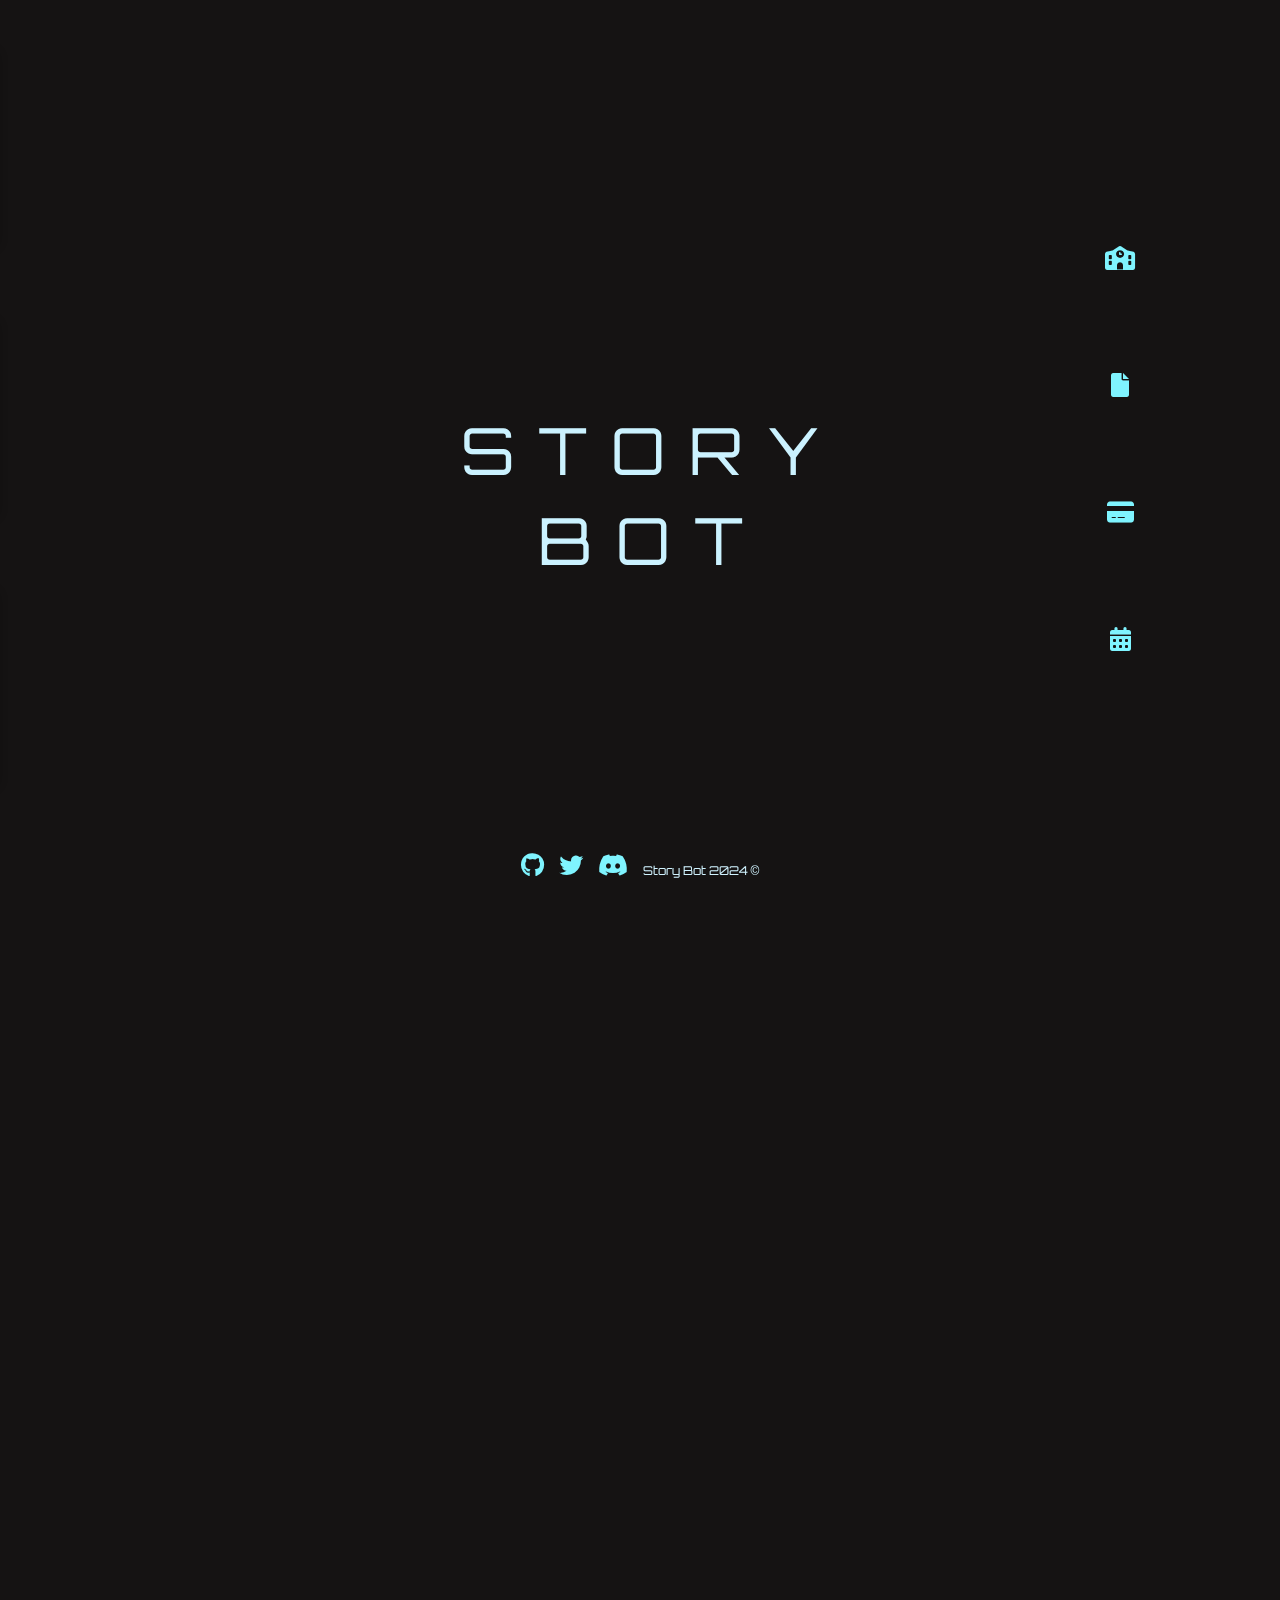
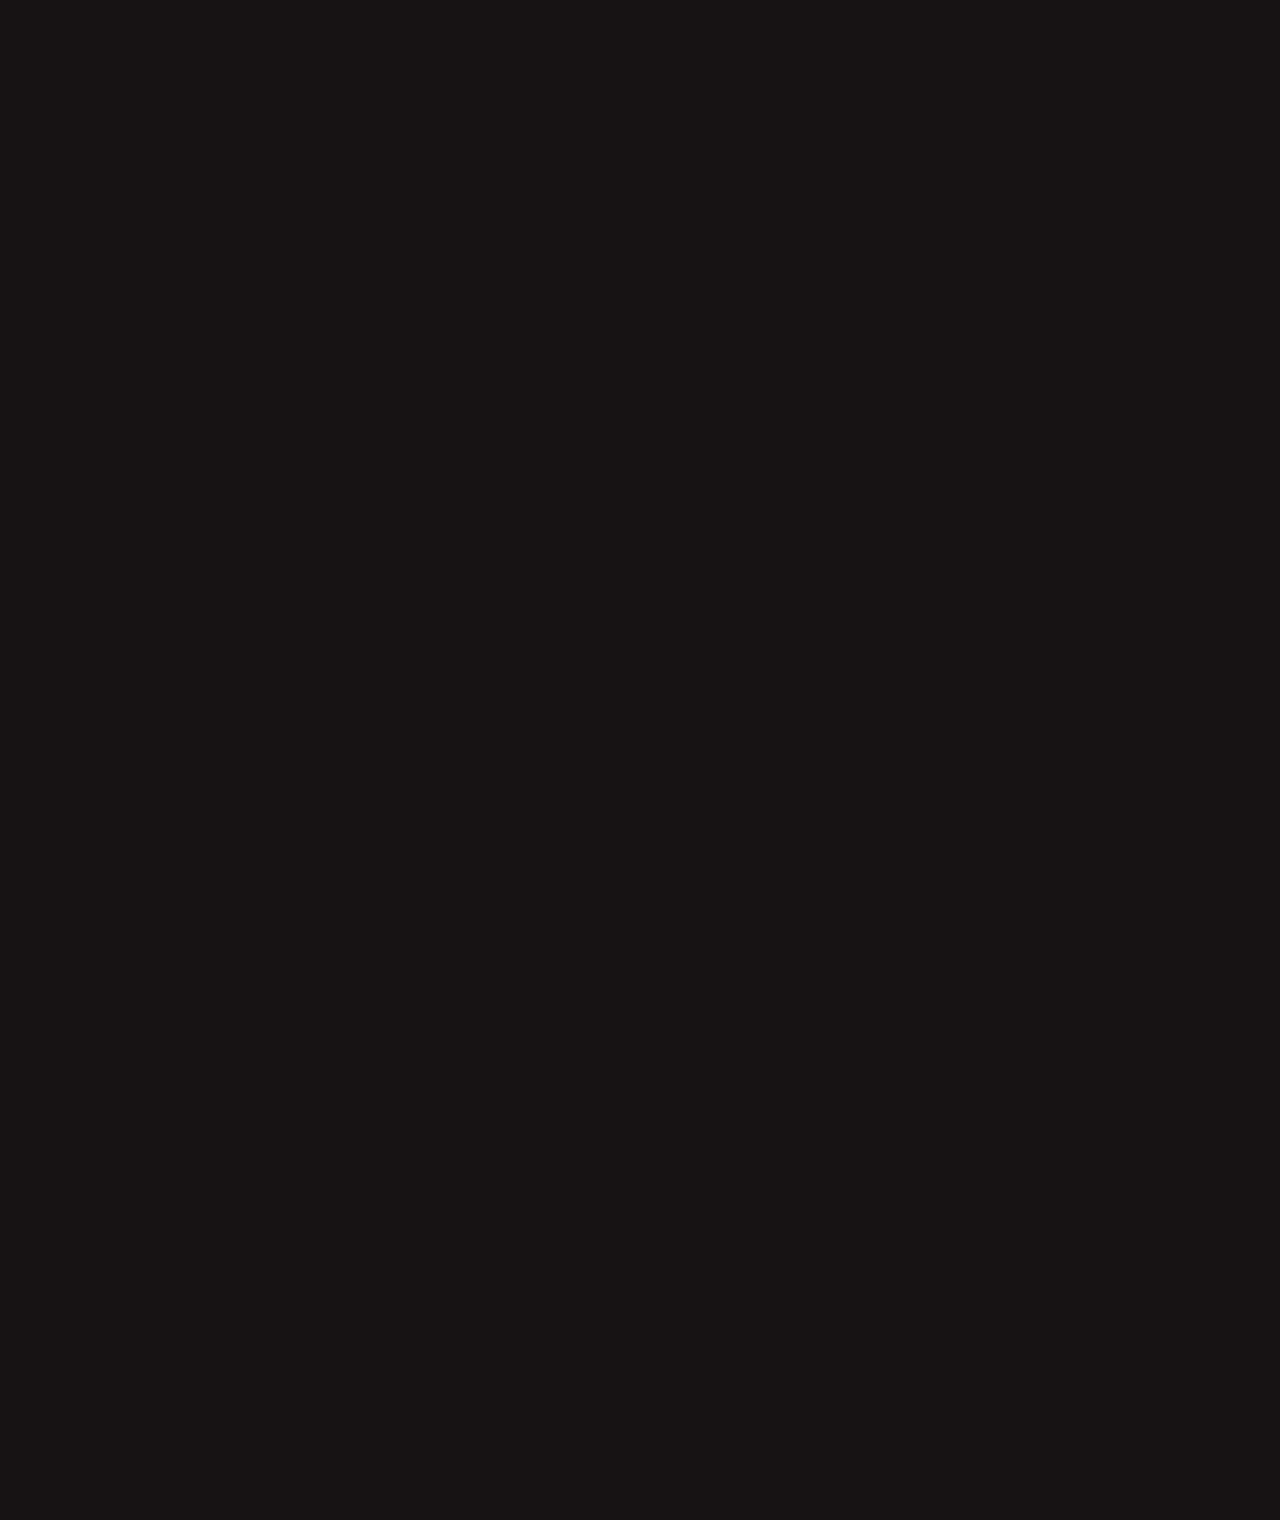
==== example.html @ 412f8d1d "Update example.html" ====
<!DOCTYPE html>
<html lang="en">
<head>
    
    <meta charset="UTF-8">
    <meta name="viewport" content="width=device-width, initial-scale=1.0">
    <title>Example</title>
    <link rel="stylesheet" href="css/styles.css">
    <link rel="stylesheet" href="https://cdnjs.cloudflare.com/ajax/libs/font-awesome/6.0.0-beta3/css/all.min.css">
    <link href="https://fonts.googleapis.com/css2?family=Orbitron&display=swap" rel="stylesheet">


</head>
<body>
    <div id="spinning-letters">
        <div class="letter">S</div>
        <div class="letter">T</div>
        <div class="letter">O</div>
        <div class="letter">R</div>
        <div class="letter">Y</div>
        
    </div>
    <div id="spinning-letterz">
        <div class="letter">B</div>
        <div class="letter">O</div>
        <div class="letter">T</div>

    </div>
    
    

    <div id="bar1" class="side-bar left">
        <p>  Try our Story Bot Lottery Game! <br> <br> Interact with your community as well as </p>
       
        <a href="../lottery.html" class="bar-button">
            <img src="../images/lottery.png" alt="Button">
        </a>
    </div>
    
    <div id="bar2" class="side-bar right"> <p>Blah blah blah</p>   <a href="../example.html" class="bar-button">
        <img src="../images/example.png" alt="Button">
    </a></div>
    <div id="bar3" class="side-bar left">  <p>Soon MFers I will place text here</p>  <a href="#" class="bar-button">
        <img src="../images/lottery.png" alt="Button">
    </a></div>

    <div class="button-container">
        <a href="#" class="school-icon"><i class="fa-solid fa-school"></i></a>
        <div class="popup-bubble">
            <img src="../images/lottery.png" alt="School Logo" class="bubble-icon">
            <p class="typing-text"></p>
            
        </div>
        
        <a href="link-to-resume"><i class="fa-solid fa-file"></i></a>
        <a href="link-for-payments"><i class="fa-solid fa-credit-card"></i></a>
        <a href="link-to-calendly"><i class="fa-solid fa-calendar-days"></i></a>
    </div>

    
    

    <div style="height: 3000px;"></div>

    <script src="js/port.js"></script>
</body>
<footer>
    <a href="https://github.com/The-Story-Bot" target="_blank"><i class="fa-brands fa-github"></i></a>
    <a href="https://twitter.com/storybotdiscord" target="_blank"><i class="fa-brands fa-twitter"></i></a>
    <a href="https://discord.gg/ZXjgm6yT9Q" target="_blank"><i class="fa-brands fa-discord"></i></i></a>
    <p class="footer-text">Story Bot 2024 © </p>

    
</footer>
</html>
---- css/styles.css ----
header {
    padding-top: 10px;
  }
  
  .title {
    font-size: 4rem;
    text-align: center;
    word-break: break-word;
    font-family: 'Montserrat', sans-serif;
  
    color: rgba(243, 241, 241, 0.575);
    margin-left: -20px;
    text-shadow: 0 0 10px #606060, 0 0 20px #717171, 0 0 30px #f8f8f8, 0 0 40px #8e8e8e;
  }
  div h1{
    padding-top: 200px;
  }
  
  .logo {
    height: 60px;
    width: auto;
  }
  
  /* Floating effect */
  @keyframes float {
    0% {
      transform: translateY(0);
    }
    50% {
      transform: translateY(-10px);
    }
    100% {
      transform: translateY(0);
    }
  }
  
  .floating {
    animation: float 1s ease-in-out infinite;
  }
  
  /* Image resizing */
  @keyframes walk {
    0%, 100% {
      transform: translateX(0) rotate(0deg);
    }
    25% {
      transform: translateX(10%) rotate(-5deg);
    }
    50% {
      transform: translateX(20%) rotate(0deg);
    }
    75% {
      transform: translateX(10%) rotate(5deg);
    }
  }
  
  
  
  .row.mt-5 {
    position: absolute;
    top: 50%;
    left: 50%;
    transform: translate(-50%, -50%);
  }
  
  #generate-number-btn {
    border-radius: 50px;
    background-color: #636364; /* light blue */
    background-image: radial-gradient(circle at 25% 25%, rgba(255, 255, 255, 0.2), transparent),
                      radial-gradient(circle at 75% 25%, rgba(255, 255, 255, 0.2), transparent),
                      linear-gradient(to bottom, rgba(255, 255, 255, 0.15) 0%, rgba(255, 255, 255, 0.15) 50%, rgba(0, 0, 0, 0.05) 50%, rgba(0, 0, 0, 0.05) 100%);
    background-size: 50px 50px;
    color: #FFFFFF;
    box-shadow: 0px 10px 20px rgba(0, 0, 0, 0.2), inset 0px -10px 20px rgba(255, 255, 255, 0.2);
    border: 3px solid #FFFFFF;
    padding: 20px;
    font-size: 1.5rem;
    text-transform: uppercase;
    font-weight: bold;
    position: relative;
    top: -10px;
    margin-top: 50px;
  }
  
  @keyframes pop-up {
     0% {
      transform: scale(0);
      opacity: 0;
    }
    50% {
      transform: scale(1.5);
    }
    100% {
      transform: scale(1);
      opacity: 1;
    }
  }
  
  @keyframes glow {
    0% {
      box-shadow: 0 0 10px #7c1eff;
    }
    50% {
      box-shadow: 0 0 50px #7c1eff;
    }
    100% {
      box-shadow: 0 0 10px #7c1eff;
    }
  }
  
  .number-box {
    display: inline-block;
    padding: 20px;
    border: 2px solid #7c1eff;
    margin: 0 5px;
    border-radius: 5px;
    background-color: rgba(255, 255, 255, 0.7);
    font-size: 2rem;
    color: #7c1eff;
    box-shadow: 0 0 10px rgba(0, 255, 255, 0.5), 0 0 20px rgba(0, 255, 0, 0.5), 0 0 30px rgba(255, 255, 0, 0.5), 0 0 40px rgba(255, 0, 255, 0.5);
  }
  
  input[type="text"] {
    border-radius: 10px;
  }
  
  input[type="text"]:focus {
    outline: none;
    box-shadow: 0 0 10px #00f;
  }
  #random-number-container {
    display: flex; /* Enable flexbox */
    justify-content: center; /* Center items horizontally */
    flex-wrap: nowrap; /* Prevent wrapping */
    overflow-x: auto; /* Enable horizontal scrolling if content is wider than the screen */
  }
  
  .digit-box {
    display: inline-block;
    padding: 10px 20px;
    background-color: rgba(255, 255, 255, 0.7);
    border: 2px solid #7c1eff;
    border-radius: 5px;
    margin: 0 5px;
    font-size: 3rem;
    font-weight: bold;
    box-shadow: 0 0 10px rgba(0, 255, 255, 0.5), 0 0 20px rgba(0, 255, 0, 0.5), 0 0 30px rgba(255, 255, 0, 0.5), 0 0 40px rgba(255, 0, 255, 0.5);
  }
  
  @media (max-width: 767px) {
    .title {
      font-size: 1.8rem;
    }
  
  
  
    .digit-box {
      padding: 5px 10px;
      font-size: .5rem;
    }
  
    #generate-number-btn {
      padding: 10px;
      font-size: 1rem;
    }
  
    .row {
      flex-direction: column;
    }
  
    .row.mt-5 {
      position: static;
      transform: none;
      order: 2;
    }
  
    .col-12.col-lg-6.d-flex.align-items-center.justify-content-center.flex-column {
      align-self: flex-start;
    }
  
    .btn-primary {
      background-color: #1da1f2;
      border: none;
      border-radius: 4px;
      color: white;
      cursor: pointer;
      display: inline-block;
      font-size: 1rem;
      padding: 8px 16px;
      text-decoration: none;
      transition: background-color 0.3s;
    }
  
    #shareOnTwitterBtn {
      border-radius: 20px;
      box-shadow: 0 0 10px #7c1eff;
      transition: box-shadow 0.3s ease-in-out;
    }
  
    #shareOnTwitterBtn:hover {
      box-shadow: 0 0 50px #7c1eff;
      animation: glow 2s ease-in-out infinite;
    }
  
    @keyframes glow {
      0% {
        box-shadow: 0 0 10px #7c1eff;
      }
      50% {
        box-shadow: 0 0 50px #7c1eff;
      }
      100% {
        box-shadow: 0 0 10px #7c1eff;
      }
    }
  }
  .confetti-container{
    padding-top: 500px;
  }
  @media (max-width: 767px) {
    .digit-box {
        display: inline-block; /* Display numbers inline */
        padding: 2px 5px; /* Reduced padding */
        font-size: 1rem; /* Reduced font size */
        margin: 0 1px; /* Reduced margin */
    }
  
    #random-number-container {
        max-width: 100%; /* Ensure it doesn't exceed the screen width */
        overflow-x: auto; /* Allow horizontal scrolling */
        white-space: nowrap; /* Keep all digits in a single line */
    }
  }
body, html {
    min-height: 100%;
    margin: 0;
    background-color: #151313;
    padding-bottom: 60px;
}


.side-bar {
    position: fixed;
    width: 75%; /* Bar covers 75% of the page width */
    height: 200px; /* Bar height set to 200px */
    background-color: #333; /* Example color, adjust as needed */
    box-shadow: 0 4px 8px rgba(0,0,0,0.2); /* Adding some shadow for depth */
    border-radius: 10px; /* Rounded corners */
    z-index: 2000;
    transition: transform 1.0s ease;
    display: flex;
    align-items: center;
    justify-content: center;
    color: white;
    font-size: 20px; /* Adjust as needed */
  
}
.side-bar p {
  font-family: 'Orbitron', sans-serif; /* Apply Orbitron font */
  color: rgb(191, 240, 255); /* Choose a contrasting text color */
  padding: 10px; /* Add some padding for better spacing */
  /* Add any other styles as needed */
}

.left {
    transition: transform 1.0s ease; /* Adjust the transition as necessary */
}


/* Positioning the bars at different heights */
#bar1 { top: 5%; } /* Adjust the percentage as needed */
#bar2 { top: 35%; } /* Positioned a third of the way down */
#bar3 { top: 65%; } /* Further down the page */

@media screen and (max-width: 768px) { /* Adjust the breakpoint as needed */
    .side-bar {
      width: 85%; /* Adjust the width of the bars on smaller screens */
      height: 100; /* Optional: adjust the height as needed */
      padding: 0px;
      /* Resetting top positioning */
    }

    .side-bar p {
      font-size: 14px;
      margin-bottom: 60px; /* Reduce font size on smaller screens */
      /* Adjust any other styles as needed for better fit */
  }
    /* Adjusting the positions of the bars for smaller screens */
    #bar1 { top: 10%; }
    #bar2 { top: 40%; }
    #bar3 { top: 70%; }
}
footer {
    position: fixed;
    left: 50%;
    bottom: 10px;
    transform: translateX(-50%);
    display: flex;
    gap: 15px; /* Adjust the gap between icons */
}

footer {
    position: fixed;
    left: 50%;
    bottom: 10px;
    transform: translateX(-50%);
    display: flex;
    gap: 15px;
    z-index: 2000; /* Higher than the sliding bars */
}


footer img {
    height: 24px; /* Adjust the size of Twitter icon */
    width: auto;
}

footer a {
    color: rgb(127, 244, 255); /* Change the color for Font Awesome icons */
    font-size: 24px; /* Adjust the size as needed */
    text-decoration: none;
}

footer a img {
    filter: brightness(0) saturate(100%) invert(70%) sepia(34%) saturate(600%) hue-rotate(80deg) brightness(100%) contrast(88%);
    /* This filter is an example to turn images to a shade of green */
}
@media screen and (max-width: 768px) {
    .footer-text {
        font-size: 10px; /* Reduce the font size */
        white-space: nowrap; /* Prevent wrapping */
    }
}

html {
    scroll-behavior: smooth;
}
.button-container {
    position: fixed;
    right: 0;
    top: 50%;
    transform: translateY(-50%);
    z-index: 2000; /* To ensure it's above other content */
    width: 25%; /* Remaining space on desktop */
    display: flex;
    flex-direction: column;
    align-items: center;
    gap: 100px; /* Spacing between buttons */
    
}

.button-container a {
   
    font-size: 24px; /* Adjust the size as needed */
    text-decoration: none; /* Removes underline from links */
    color:   rgb(127, 244, 255);;
   
}
.button-container a:hover {
    color: rgb(12, 76, 132); /* Slightly darker shade on hover */
    
}

@media screen and (max-width: 768px) {
    .button-container {
        width: 15%; /* Adjusting for mobile */
    }
}
#spinning-letters {
    position: fixed;
    top: 50%;
    left: 50%;
    transform: translate(-50%, -50%);
    z-index: 1; /* Behind other content but above the background */
}
#spinning-letterz {
    position: fixed;
    top: 60%;
    left: 50%;
    transform: translate(-50%, -50%);
    z-index: 1; /* Behind other content but above the background */
}
.letter {
    display: inline-block;
    font-family: 'Your Futuristic Font', sans-serif; /* Use a futuristic font */
    font-size: 65px; /* Adjust size as needed */
    margin: 0 10px;
    color:  rgb(203, 242, 255); 
    animation: spin 5s infinite linear;
    font-family: 'Orbitron', sans-serif;/* Choose your color */
    /* Add more styling to make it cubic and modern */
}
@keyframes spin {
    0% { transform: rotateX(0); }
    100% { transform: rotateX(360deg); }
}
@media screen and (max-width: 768px) {
    .letter {
        font-size: 3vw; /* Adjust the value as needed */
    }
}


.footer-text {
    font-family: 'Orbitron', sans-serif; /* Same as your spinning letters */
    font-size: 12px; /* Adjust the size as needed */
    color:  rgb(208, 243, 255); /* Adjust color as needed */
    text-align: center;
    margin-top: 10px; /* Adds space above the text */
}
.icon-container {
    position: relative;
}

.popup-bubble {
    position: absolute;
    display: none;
    width: 200px; /* Adjust as needed */
    background-color: white;
    padding: 10px;
    border-radius: 5px;
    box-shadow: 0 4px 8px rgba(0,0,0,0.2);
    /* Position the bubble as needed */
}

.school-info {
    display: flex;
    align-items: center;
    gap: 10px;
}

.school-logo {
    width: 30px; /* Adjust as needed */
    height: auto;
}

.school-icon:hover + .popup-bubble {
    display: block;
}
.popup-bubble {
    max-width: 90%; /* Limits the width */
    width: auto; /* Adjusts width based on content */
    overflow: hidden; /* Prevents content from spilling out */
    word-wrap: break-word; /* Ensures long words don't overflow */
}


.popup-bubble.visible {
    opacity: 1;
    transform: translateY(0);
}
.button-container .school-icon {
    position: relative;
    /* ... other styles ... */
}
.button-container .popup-bubble {
    position: absolute;
    bottom: 100%; /* Adjust this value to position the bubble above the icon */
    left: 50%;
    transform: translateX(-50%) scale(0);
    transform-origin: bottom center;
    transition: transform 0.3s ease;
    display: block;
    opacity: 0;
    visibility: hidden;
}

.button-container a:hover + .popup-bubble {
    transform: translateX(-50%) scale(1);
    opacity: 1;
    visibility: visible;
}
.bubble-icon {
    width: 20px; /* Adjust as needed */
    height: auto;
    margin-right: 5px; /* Space between icon and text */
    /* Additional styling if needed */
}
.button-container a {
    position: relative;
}
@media screen and (max-width: 768px) {
    .button-container .popup-bubble {
        width: 150px; /* Smaller width for mobile */
        bottom: 120%; /* Adjust positioning */
    }
}
.typing-text {
    font-family: 'Orbitron', sans-serif; /* Apply the Orbitron font */
    font-weight: bold; /* Make the text bold */
    /* Add any other styling you need */
}
.bar-button {
    position: absolute;
    bottom: -80px; /* Adjust as needed */
    right: -3px; /* Adjust as needed */
    animation: bounceZoom 2s infinite ease-in-out;
}

.bar-button img {
    width: 150px; /* Adjust as needed */
    height: auto;
}
@keyframes bounceZoom {
  0%, 100% {
      transform: scale(1);
  }
  50% {
      transform: scale(1.05); /* Subtler zoom */
  }
}
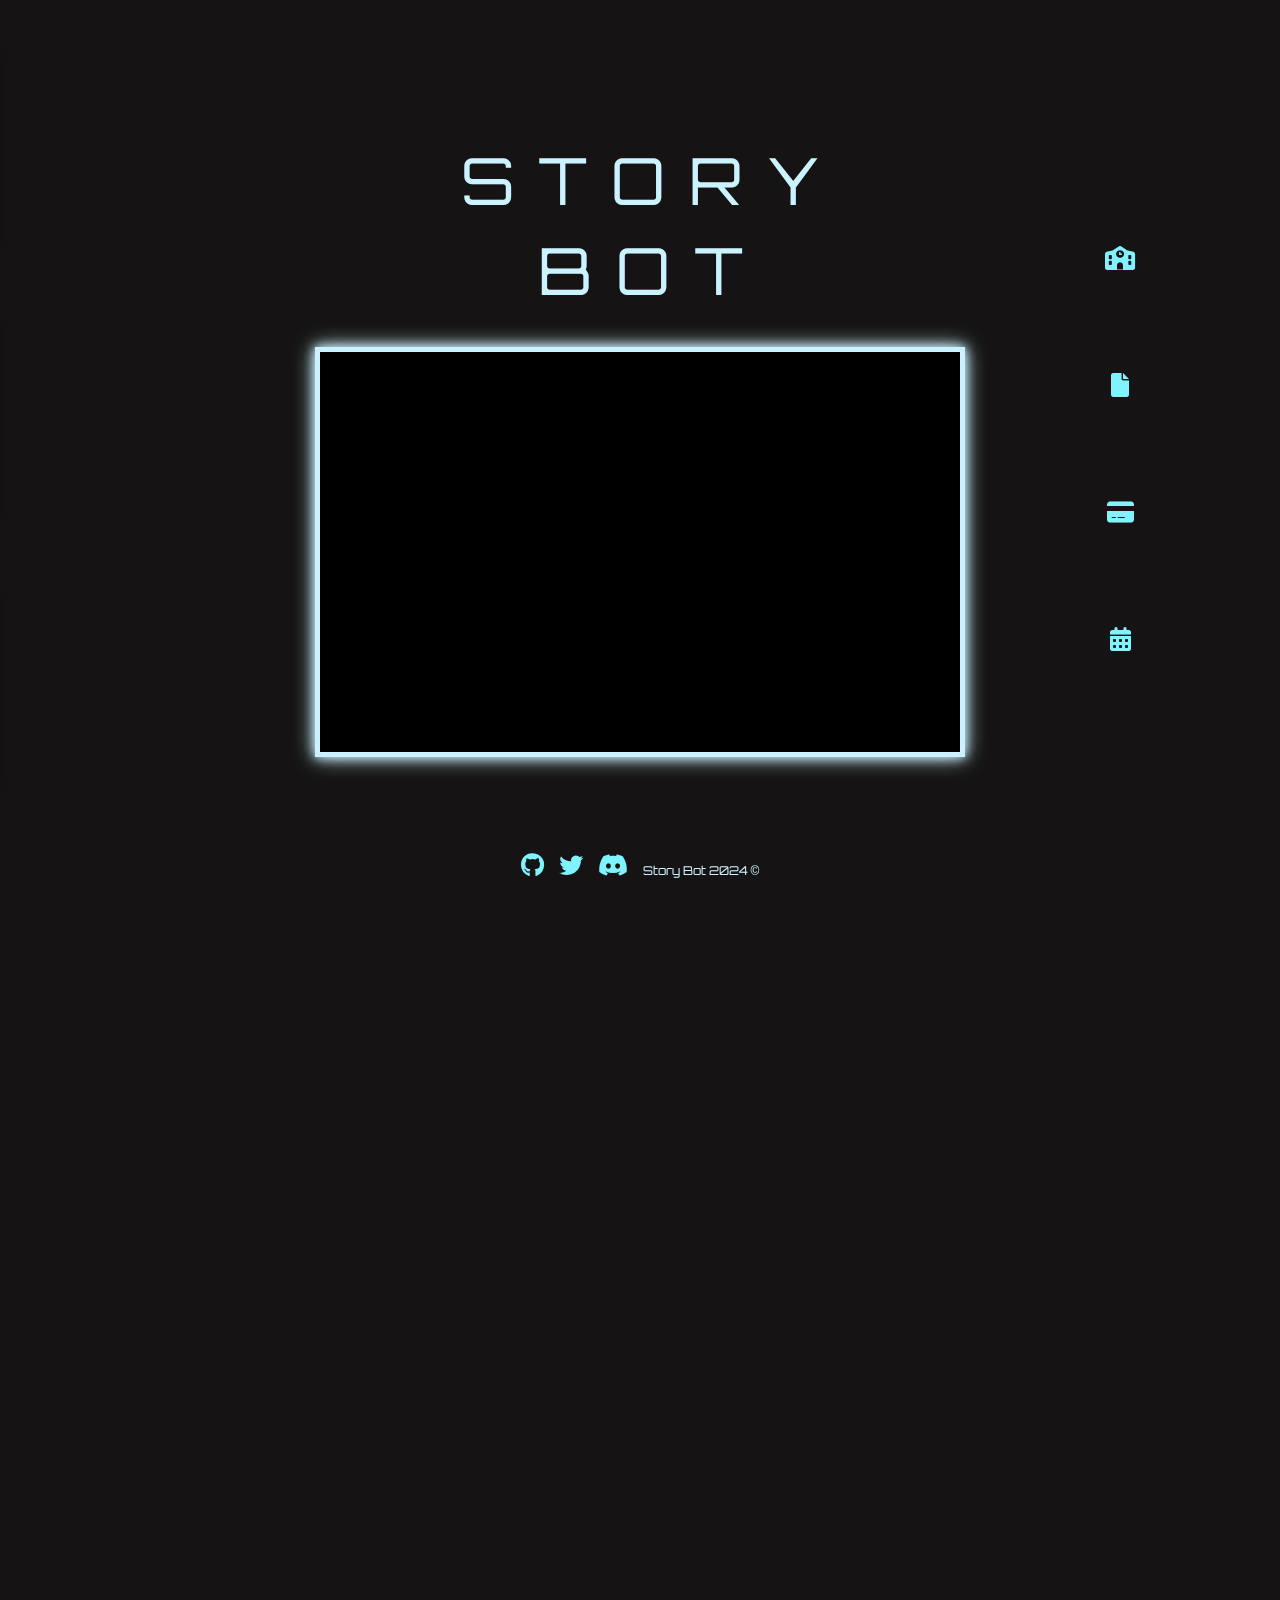
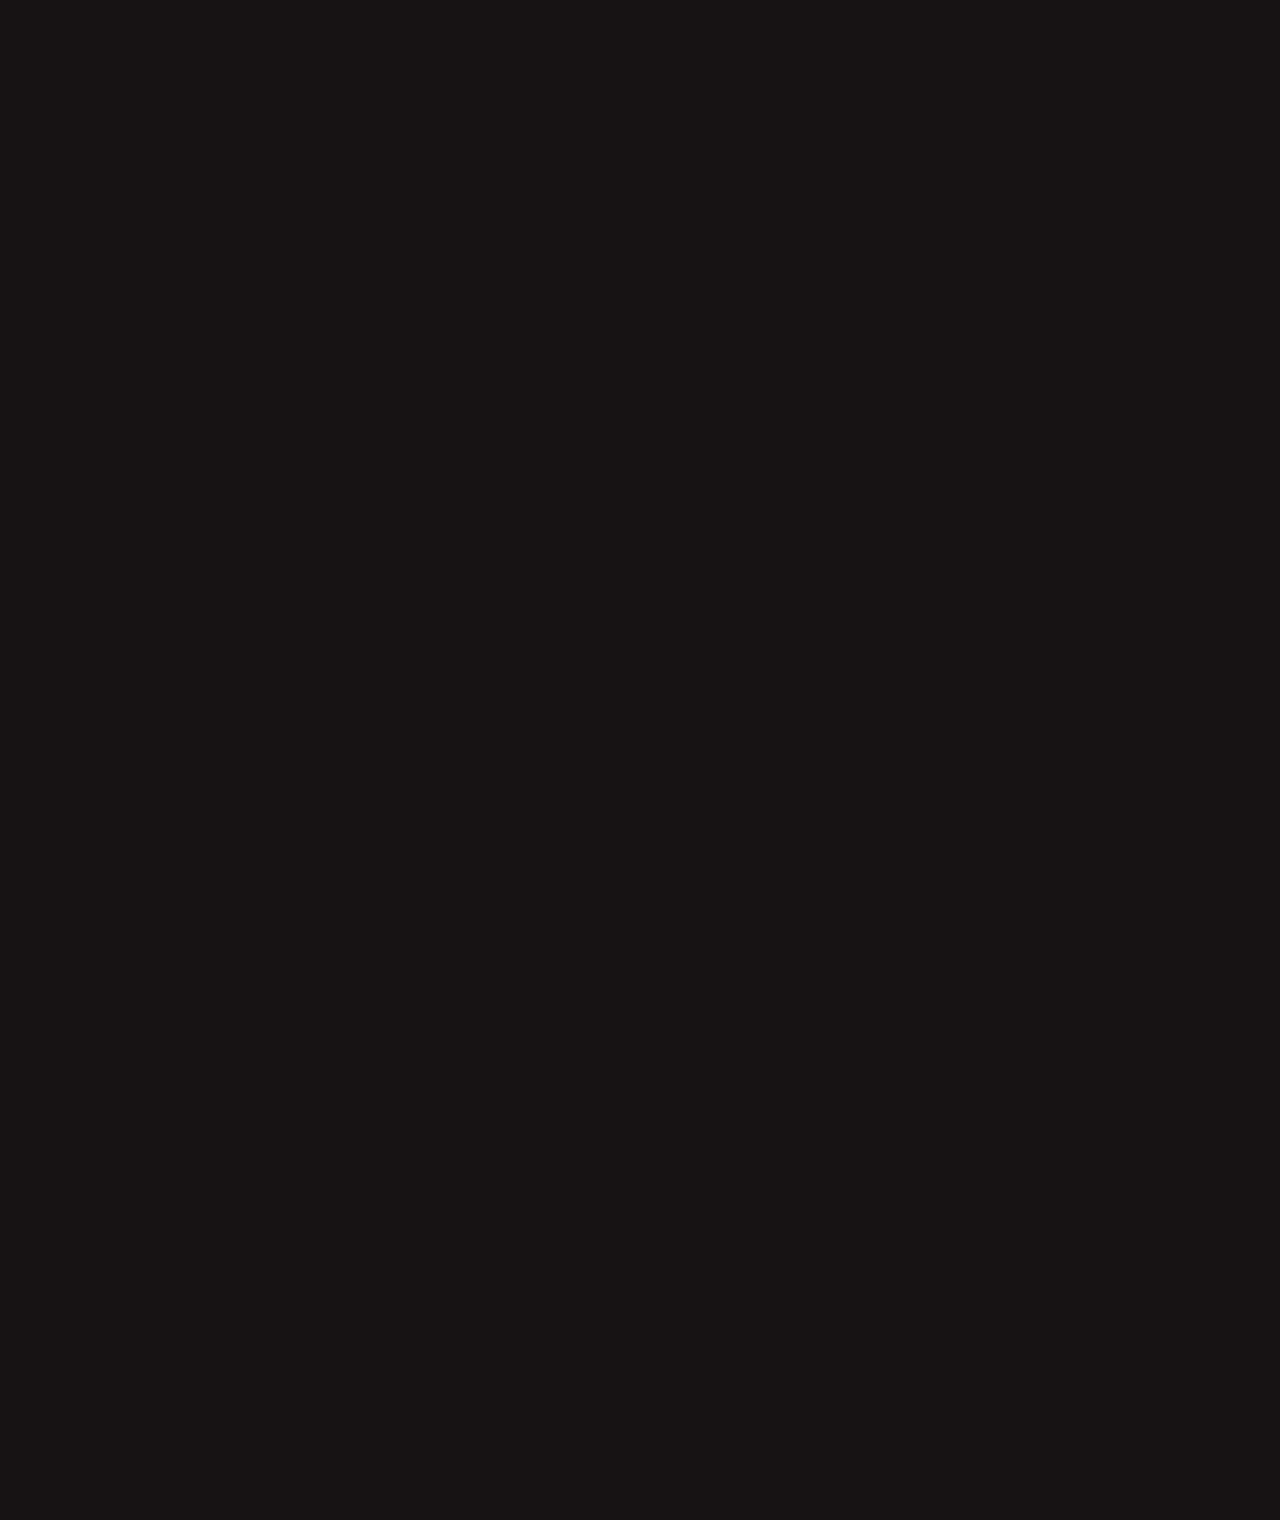
==== commit fbec828c: "Update example.html" ====
--- a/example.html
+++ b/example.html
@@ -4,7 +4,7 @@
     
     <meta charset="UTF-8">
     <meta name="viewport" content="width=device-width, initial-scale=1.0">
-    <title>Example</title>
+    <title>Story Bot</title>
     <link rel="stylesheet" href="css/styles.css">
     <link rel="stylesheet" href="https://cdnjs.cloudflare.com/ajax/libs/font-awesome/6.0.0-beta3/css/all.min.css">
     <link href="https://fonts.googleapis.com/css2?family=Orbitron&display=swap" rel="stylesheet">
@@ -27,7 +27,12 @@
 
     </div>
     
-    
+    <div class="video-container">
+        <video width="100%" height="100%" autoplay muted loop>
+            <source src="../images/example.MP4" type="video/mp4">
+            Your browser does not support the video tag.
+        </video>
+    </div>
 
     <div id="bar1" class="side-bar left">
         <p>  Try our Story Bot Lottery Game! <br> <br> Interact with your community as well as </p>
@@ -37,17 +42,17 @@
         </a>
     </div>
     
-    <div id="bar2" class="side-bar right"> <p>Blah blah blah</p>   <a href="../example.html" class="bar-button">
+    <div id="bar2" class="side-bar right"> <p>coming soon...</p>   <a href="../example.html" class="bar-button">
         <img src="../images/example.png" alt="Button">
     </a></div>
-    <div id="bar3" class="side-bar left">  <p>Soon MFers I will place text here</p>  <a href="#" class="bar-button">
+    <div id="bar3" class="side-bar left">  <p>cooking...</p>  <a href="#" class="bar-button">
         <img src="../images/lottery.png" alt="Button">
     </a></div>
 
     <div class="button-container">
         <a href="#" class="school-icon"><i class="fa-solid fa-school"></i></a>
         <div class="popup-bubble">
-            <img src="../images/lottery.png" alt="School Logo" class="bubble-icon">
+            <img src="../example.html" alt="School Logo" class="bubble-icon">
             <p class="typing-text"></p>
             
         </div>
--- a/css/styles.css
+++ b/css/styles.css
@@ -1,236 +1,4 @@
-header {
-    padding-top: 10px;
-  }
-  
-  .title {
-    font-size: 4rem;
-    text-align: center;
-    word-break: break-word;
-    font-family: 'Montserrat', sans-serif;
-  
-    color: rgba(243, 241, 241, 0.575);
-    margin-left: -20px;
-    text-shadow: 0 0 10px #606060, 0 0 20px #717171, 0 0 30px #f8f8f8, 0 0 40px #8e8e8e;
-  }
-  div h1{
-    padding-top: 200px;
-  }
-  
-  .logo {
-    height: 60px;
-    width: auto;
-  }
-  
-  /* Floating effect */
-  @keyframes float {
-    0% {
-      transform: translateY(0);
-    }
-    50% {
-      transform: translateY(-10px);
-    }
-    100% {
-      transform: translateY(0);
-    }
-  }
-  
-  .floating {
-    animation: float 1s ease-in-out infinite;
-  }
-  
-  /* Image resizing */
-  @keyframes walk {
-    0%, 100% {
-      transform: translateX(0) rotate(0deg);
-    }
-    25% {
-      transform: translateX(10%) rotate(-5deg);
-    }
-    50% {
-      transform: translateX(20%) rotate(0deg);
-    }
-    75% {
-      transform: translateX(10%) rotate(5deg);
-    }
-  }
-  
-  
-  
-  .row.mt-5 {
-    position: absolute;
-    top: 50%;
-    left: 50%;
-    transform: translate(-50%, -50%);
-  }
-  
-  #generate-number-btn {
-    border-radius: 50px;
-    background-color: #636364; /* light blue */
-    background-image: radial-gradient(circle at 25% 25%, rgba(255, 255, 255, 0.2), transparent),
-                      radial-gradient(circle at 75% 25%, rgba(255, 255, 255, 0.2), transparent),
-                      linear-gradient(to bottom, rgba(255, 255, 255, 0.15) 0%, rgba(255, 255, 255, 0.15) 50%, rgba(0, 0, 0, 0.05) 50%, rgba(0, 0, 0, 0.05) 100%);
-    background-size: 50px 50px;
-    color: #FFFFFF;
-    box-shadow: 0px 10px 20px rgba(0, 0, 0, 0.2), inset 0px -10px 20px rgba(255, 255, 255, 0.2);
-    border: 3px solid #FFFFFF;
-    padding: 20px;
-    font-size: 1.5rem;
-    text-transform: uppercase;
-    font-weight: bold;
-    position: relative;
-    top: -10px;
-    margin-top: 50px;
-  }
-  
-  @keyframes pop-up {
-     0% {
-      transform: scale(0);
-      opacity: 0;
-    }
-    50% {
-      transform: scale(1.5);
-    }
-    100% {
-      transform: scale(1);
-      opacity: 1;
-    }
-  }
-  
-  @keyframes glow {
-    0% {
-      box-shadow: 0 0 10px #7c1eff;
-    }
-    50% {
-      box-shadow: 0 0 50px #7c1eff;
-    }
-    100% {
-      box-shadow: 0 0 10px #7c1eff;
-    }
-  }
-  
-  .number-box {
-    display: inline-block;
-    padding: 20px;
-    border: 2px solid #7c1eff;
-    margin: 0 5px;
-    border-radius: 5px;
-    background-color: rgba(255, 255, 255, 0.7);
-    font-size: 2rem;
-    color: #7c1eff;
-    box-shadow: 0 0 10px rgba(0, 255, 255, 0.5), 0 0 20px rgba(0, 255, 0, 0.5), 0 0 30px rgba(255, 255, 0, 0.5), 0 0 40px rgba(255, 0, 255, 0.5);
-  }
-  
-  input[type="text"] {
-    border-radius: 10px;
-  }
-  
-  input[type="text"]:focus {
-    outline: none;
-    box-shadow: 0 0 10px #00f;
-  }
-  #random-number-container {
-    display: flex; /* Enable flexbox */
-    justify-content: center; /* Center items horizontally */
-    flex-wrap: nowrap; /* Prevent wrapping */
-    overflow-x: auto; /* Enable horizontal scrolling if content is wider than the screen */
-  }
-  
-  .digit-box {
-    display: inline-block;
-    padding: 10px 20px;
-    background-color: rgba(255, 255, 255, 0.7);
-    border: 2px solid #7c1eff;
-    border-radius: 5px;
-    margin: 0 5px;
-    font-size: 3rem;
-    font-weight: bold;
-    box-shadow: 0 0 10px rgba(0, 255, 255, 0.5), 0 0 20px rgba(0, 255, 0, 0.5), 0 0 30px rgba(255, 255, 0, 0.5), 0 0 40px rgba(255, 0, 255, 0.5);
-  }
-  
-  @media (max-width: 767px) {
-    .title {
-      font-size: 1.8rem;
-    }
-  
-  
-  
-    .digit-box {
-      padding: 5px 10px;
-      font-size: .5rem;
-    }
-  
-    #generate-number-btn {
-      padding: 10px;
-      font-size: 1rem;
-    }
-  
-    .row {
-      flex-direction: column;
-    }
-  
-    .row.mt-5 {
-      position: static;
-      transform: none;
-      order: 2;
-    }
-  
-    .col-12.col-lg-6.d-flex.align-items-center.justify-content-center.flex-column {
-      align-self: flex-start;
-    }
-  
-    .btn-primary {
-      background-color: #1da1f2;
-      border: none;
-      border-radius: 4px;
-      color: white;
-      cursor: pointer;
-      display: inline-block;
-      font-size: 1rem;
-      padding: 8px 16px;
-      text-decoration: none;
-      transition: background-color 0.3s;
-    }
-  
-    #shareOnTwitterBtn {
-      border-radius: 20px;
-      box-shadow: 0 0 10px #7c1eff;
-      transition: box-shadow 0.3s ease-in-out;
-    }
-  
-    #shareOnTwitterBtn:hover {
-      box-shadow: 0 0 50px #7c1eff;
-      animation: glow 2s ease-in-out infinite;
-    }
-  
-    @keyframes glow {
-      0% {
-        box-shadow: 0 0 10px #7c1eff;
-      }
-      50% {
-        box-shadow: 0 0 50px #7c1eff;
-      }
-      100% {
-        box-shadow: 0 0 10px #7c1eff;
-      }
-    }
-  }
-  .confetti-container{
-    padding-top: 500px;
-  }
-  @media (max-width: 767px) {
-    .digit-box {
-        display: inline-block; /* Display numbers inline */
-        padding: 2px 5px; /* Reduced padding */
-        font-size: 1rem; /* Reduced font size */
-        margin: 0 1px; /* Reduced margin */
-    }
-  
-    #random-number-container {
-        max-width: 100%; /* Ensure it doesn't exceed the screen width */
-        overflow-x: auto; /* Allow horizontal scrolling */
-        white-space: nowrap; /* Keep all digits in a single line */
-    }
-  }
+
 body, html {
     min-height: 100%;
     margin: 0;
@@ -240,21 +8,22 @@
 
 
 .side-bar {
-    position: fixed;
-    width: 75%; /* Bar covers 75% of the page width */
-    height: 200px; /* Bar height set to 200px */
-    background-color: #333; /* Example color, adjust as needed */
-    box-shadow: 0 4px 8px rgba(0,0,0,0.2); /* Adding some shadow for depth */
-    border-radius: 10px; /* Rounded corners */
-    z-index: 2000;
-    transition: transform 1.0s ease;
-    display: flex;
-    align-items: center;
-    justify-content: center;
-    color: white;
-    font-size: 20px; /* Adjust as needed */
-  
-}
+  position: fixed;
+  width: 75%; /* Bar covers 75% of the page width */
+  height: 200px; /* Bar height set to 200px */
+  background-color: #333; /* Example color, adjust as needed */
+  box-shadow: 0 4px 8px rgba(0,0,0,0.2); /* Adding some shadow for depth */
+  border-radius: 10px; /* Rounded corners */
+  z-index: 2000;
+  transition: transform 1.0s ease;
+  display: flex;
+  align-items: center;
+  justify-content: center;
+  color: white;
+  font-size: 20px; /* Adjust as needed */
+  /* Remove transform: translateX(-100%); from here */
+}
+
 .side-bar p {
   font-family: 'Orbitron', sans-serif; /* Apply Orbitron font */
   color: rgb(191, 240, 255); /* Choose a contrasting text color */
@@ -262,9 +31,13 @@
   /* Add any other styles as needed */
 }
 
+
 .left {
-    transition: transform 1.0s ease; /* Adjust the transition as necessary */
-}
+  transform: translateX(-100%); /* Start off-screen to the left */
+  transition: transform 1.0s ease; /* Smooth transition for the sliding effect */
+}
+
+
 
 
 /* Positioning the bars at different heights */
@@ -368,18 +141,28 @@
 }
 #spinning-letters {
     position: fixed;
-    top: 50%;
+    top: 20%;
     left: 50%;
     transform: translate(-50%, -50%);
     z-index: 1; /* Behind other content but above the background */
 }
 #spinning-letterz {
-    position: fixed;
-    top: 60%;
+  
+    position: fixed;
+    top: 30%;
     left: 50%;
     transform: translate(-50%, -50%);
     z-index: 1; /* Behind other content but above the background */
-}
+    margin-bottom: 50px;
+}
+#spinning-letters1 {
+  position: fixed;
+  top: 30%;
+  left: 50%;
+  transform: translate(-50%, -50%);
+  z-index: 1; /* Behind other content but above the background */
+}
+
 .letter {
     display: inline-block;
     font-family: 'Your Futuristic Font', sans-serif; /* Use a futuristic font */
@@ -508,4 +291,19 @@
   50% {
       transform: scale(1.05); /* Subtler zoom */
   }
-}+}
+.video-container {
+  position: absolute; /* or 'absolute' if needed */
+  top:48%; /* Adjust as needed */
+  left: 50%;
+  transform: translate(-50%, -50%);
+  width: 50%;
+  height: 400px;
+  background-color: black;
+  border: 5px solid rgb(203, 242, 255);
+  box-shadow: 0 0 10px rgb(203, 242, 255), 0 0 20px rgb(203, 242, 255);
+  margin-top: 150px;
+  margin: 120px auto;
+  /* If needed, add a clear fix */
+  clear: both;
+}
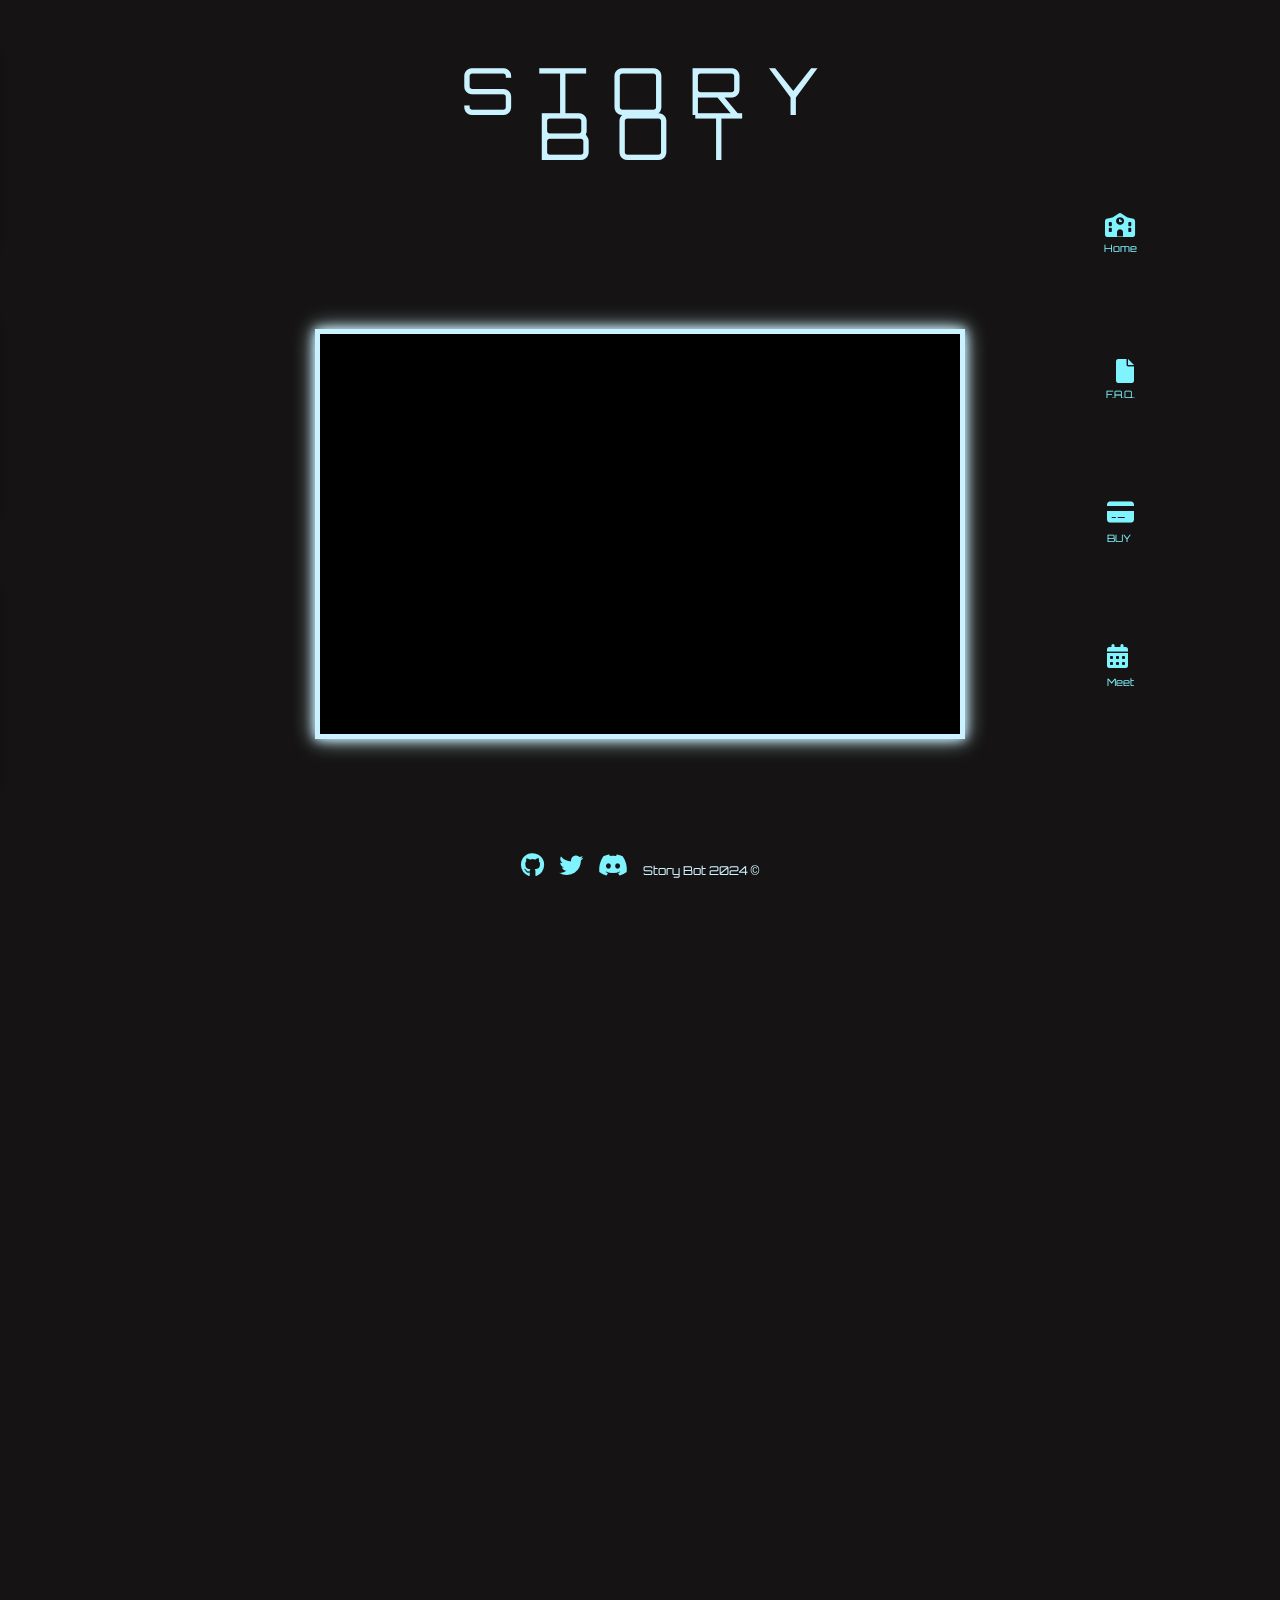
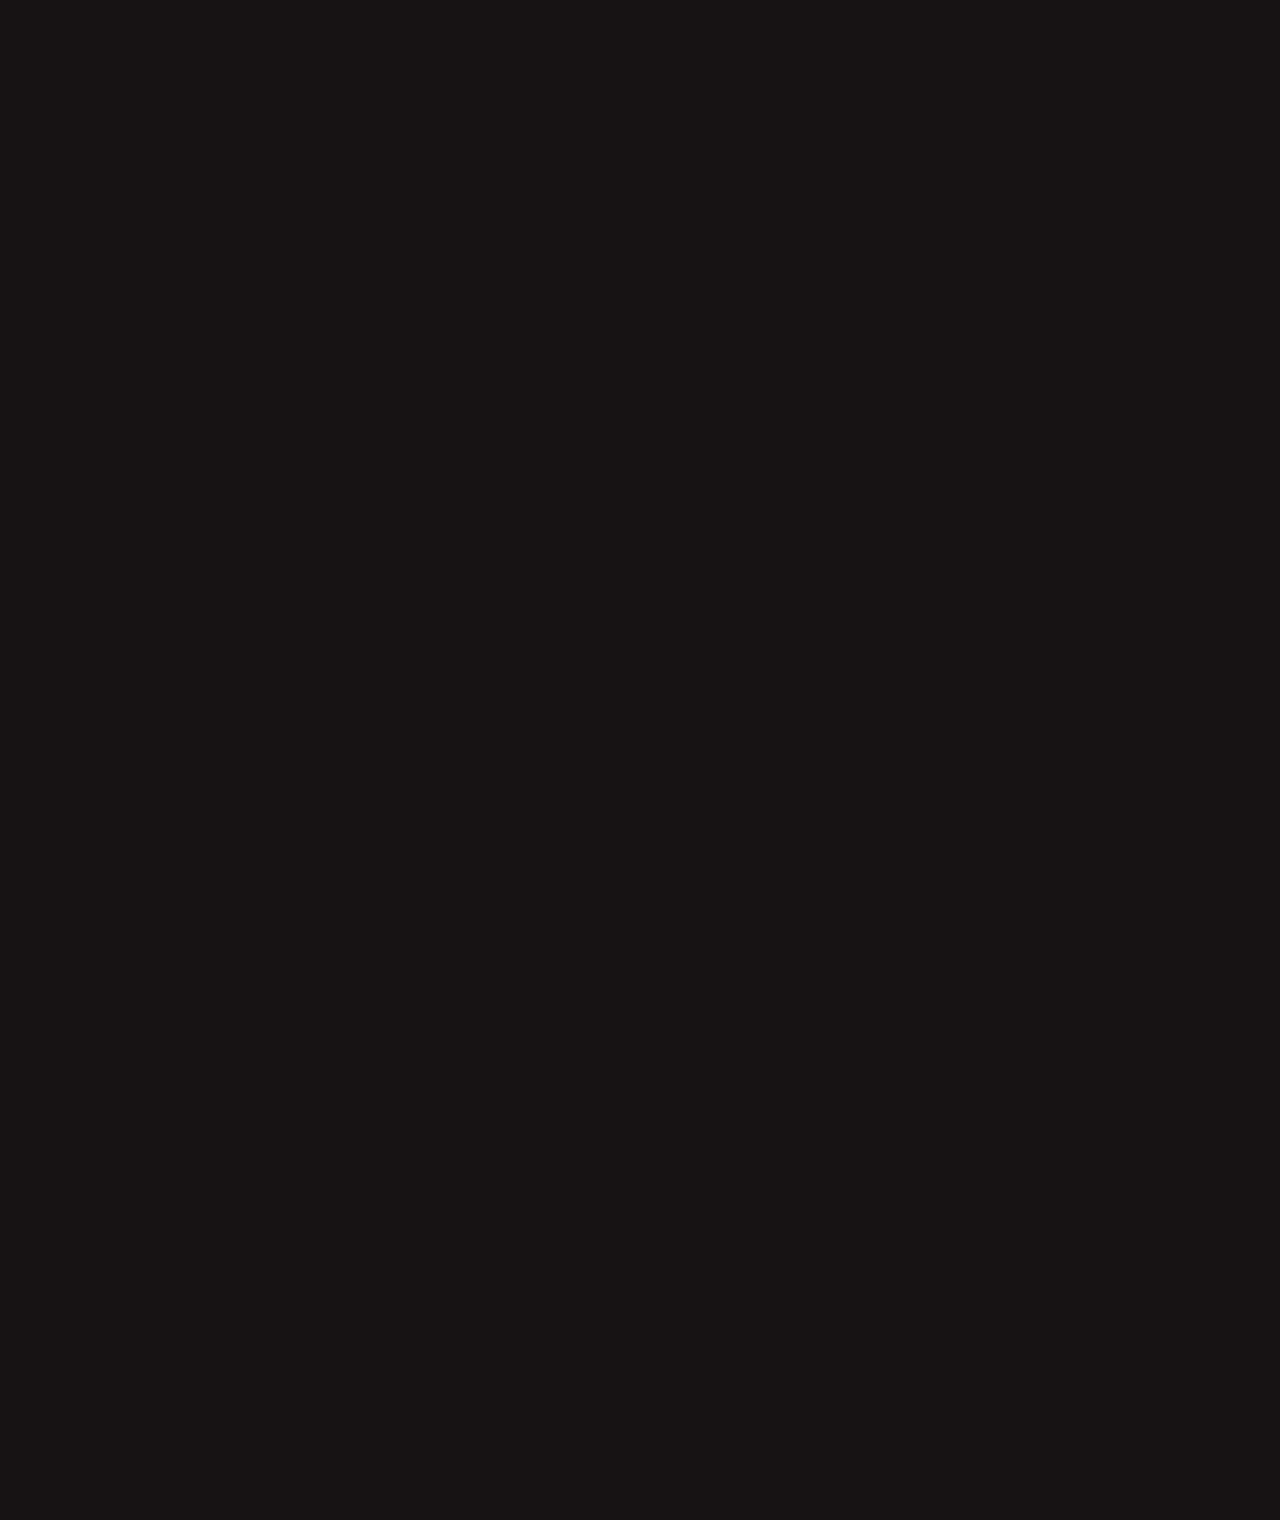
==== commit b0b13d3f: "Add files via upload" ====
--- a/example.html
+++ b/example.html
@@ -42,24 +42,33 @@
         </a>
     </div>
     
-    <div id="bar2" class="side-bar right"> <p>coming soon...</p>   <a href="../example.html" class="bar-button">
+    <div id="bar2" class="side-bar right"> <p>Check out some videos of how Story Bot works live in action.</p>   <a href="../example.html" class="bar-button">
         <img src="../images/example.png" alt="Button">
     </a></div>
-    <div id="bar3" class="side-bar left">  <p>cooking...</p>  <a href="#" class="bar-button">
-        <img src="../images/lottery.png" alt="Button">
+    <div id="bar3" class="side-bar left">  <p>Join us on X</p>  <a href="#" class="bar-button">
+        <a href="https://www.twitter.com/storybotdiscord" class="bar-button">
+            <img src="../images/x.png" alt="Button">
+        </a>
     </a></div>
 
     <div class="button-container">
-        <a href="#" class="school-icon"><i class="fa-solid fa-school"></i></a>
-        <div class="popup-bubble">
-            <img src="../example.html" alt="School Logo" class="bubble-icon">
-            <p class="typing-text"></p>
-            
-        </div>
+        <a href="index.html" class="school-icon-link">
+            <i class="fa-solid fa-school"></i>
+            <span class="icon-text">Home</span>
+        </a>
         
-        <a href="link-to-resume"><i class="fa-solid fa-file"></i></a>
-        <a href="link-for-payments"><i class="fa-solid fa-credit-card"></i></a>
-        <a href="link-to-calendly"><i class="fa-solid fa-calendar-days"></i></a>
+        <a href="../images/faq.pdf" target="_blank" class="faq-link">
+            <i class="fa-solid fa-file"></i> 
+            <span class="icon-text">F.A.Q.</span>
+        </a>
+        <a href="payment.html"target="_blank" class="pay-link">
+            <i class="fa-solid fa-credit-card"></i>
+            <span class="icon-text">BUY</span>
+        </a>
+        <a href="https://calendly.com/thestorybot/story-bot-consult" target="_blank">
+            <i class="fa-solid fa-calendar-days"></i>
+            <span class="icon-text">Meet</span>
+        </a>
     </div>
 
     
@@ -77,4 +86,4 @@
 
     
 </footer>
-</html>
+</html>--- a/css/styles.css
+++ b/css/styles.css
@@ -84,24 +84,25 @@
 
 
 footer img {
-    height: 24px; /* Adjust the size of Twitter icon */
+    height: 24px; 
     width: auto;
 }
 
 footer a {
-    color: rgb(127, 244, 255); /* Change the color for Font Awesome icons */
-    font-size: 24px; /* Adjust the size as needed */
+    color: rgb(127, 244, 255); 
+    font-size: 24px; 
     text-decoration: none;
 }
 
 footer a img {
     filter: brightness(0) saturate(100%) invert(70%) sepia(34%) saturate(600%) hue-rotate(80deg) brightness(100%) contrast(88%);
-    /* This filter is an example to turn images to a shade of green */
+    
 }
 @media screen and (max-width: 768px) {
     .footer-text {
-        font-size: 10px; /* Reduce the font size */
-        white-space: nowrap; /* Prevent wrapping */
+        font-size: 10px; 
+        white-space: nowrap; 
+        padding-top: 5px;
     }
 }
 
@@ -113,46 +114,46 @@
     right: 0;
     top: 50%;
     transform: translateY(-50%);
-    z-index: 2000; /* To ensure it's above other content */
-    width: 25%; /* Remaining space on desktop */
+    z-index: 2000; 
+    width: 25%; 
     display: flex;
     flex-direction: column;
     align-items: center;
-    gap: 100px; /* Spacing between buttons */
+    gap: 100px;
     
 }
 
 .button-container a {
    
-    font-size: 24px; /* Adjust the size as needed */
-    text-decoration: none; /* Removes underline from links */
+    font-size: 24px; 
+    text-decoration: none; 
     color:   rgb(127, 244, 255);;
    
 }
 .button-container a:hover {
-    color: rgb(12, 76, 132); /* Slightly darker shade on hover */
+    color: rgb(12, 76, 132); 
     
 }
 
 @media screen and (max-width: 768px) {
     .button-container {
-        width: 15%; /* Adjusting for mobile */
+        width: 15%; 
     }
 }
 #spinning-letters {
     position: fixed;
-    top: 20%;
+    top: 10%;
     left: 50%;
     transform: translate(-50%, -50%);
-    z-index: 1; /* Behind other content but above the background */
+    z-index: 1; 
 }
 #spinning-letterz {
   
     position: fixed;
-    top: 30%;
+    top: 15%;
     left: 50%;
     transform: translate(-50%, -50%);
-    z-index: 1; /* Behind other content but above the background */
+    z-index: 1; 
     margin-bottom: 50px;
 }
 #spinning-letters1 {
@@ -160,18 +161,18 @@
   top: 30%;
   left: 50%;
   transform: translate(-50%, -50%);
-  z-index: 1; /* Behind other content but above the background */
+  z-index: 1; 
 }
 
 .letter {
     display: inline-block;
-    font-family: 'Your Futuristic Font', sans-serif; /* Use a futuristic font */
-    font-size: 65px; /* Adjust size as needed */
+    font-family: 'Your Futuristic Font', sans-serif; 
+    font-size: 65px; 
     margin: 0 10px;
     color:  rgb(203, 242, 255); 
     animation: spin 5s infinite linear;
-    font-family: 'Orbitron', sans-serif;/* Choose your color */
-    /* Add more styling to make it cubic and modern */
+    font-family: 'Orbitron', sans-serif;
+    
 }
 @keyframes spin {
     0% { transform: rotateX(0); }
@@ -179,17 +180,17 @@
 }
 @media screen and (max-width: 768px) {
     .letter {
-        font-size: 3vw; /* Adjust the value as needed */
+        font-size: 3vw; 
     }
 }
 
 
 .footer-text {
-    font-family: 'Orbitron', sans-serif; /* Same as your spinning letters */
-    font-size: 12px; /* Adjust the size as needed */
-    color:  rgb(208, 243, 255); /* Adjust color as needed */
+    font-family: 'Orbitron', sans-serif; 
+    font-size: 12px; 
+    color:  rgb(208, 243, 255); 
     text-align: center;
-    margin-top: 10px; /* Adds space above the text */
+    margin-top: 10px; 
 }
 .icon-container {
     position: relative;
@@ -198,12 +199,12 @@
 .popup-bubble {
     position: absolute;
     display: none;
-    width: 200px; /* Adjust as needed */
+    width: 200px; 
     background-color: white;
     padding: 10px;
     border-radius: 5px;
     box-shadow: 0 4px 8px rgba(0,0,0,0.2);
-    /* Position the bubble as needed */
+    
 }
 
 .school-info {
@@ -213,7 +214,7 @@
 }
 
 .school-logo {
-    width: 30px; /* Adjust as needed */
+    width: 30px;
     height: auto;
 }
 
@@ -221,10 +222,10 @@
     display: block;
 }
 .popup-bubble {
-    max-width: 90%; /* Limits the width */
-    width: auto; /* Adjusts width based on content */
-    overflow: hidden; /* Prevents content from spilling out */
-    word-wrap: break-word; /* Ensures long words don't overflow */
+    max-width: 90%; 
+    width: auto; 
+    overflow: hidden;
+    word-wrap: break-word; 
 }
 
 
@@ -234,11 +235,11 @@
 }
 .button-container .school-icon {
     position: relative;
-    /* ... other styles ... */
+   
 }
 .button-container .popup-bubble {
     position: absolute;
-    bottom: 100%; /* Adjust this value to position the bubble above the icon */
+    bottom: 100%; 
     left: 50%;
     transform: translateX(-50%) scale(0);
     transform-origin: bottom center;
@@ -254,34 +255,34 @@
     visibility: visible;
 }
 .bubble-icon {
-    width: 20px; /* Adjust as needed */
+    width: 20px; 
     height: auto;
-    margin-right: 5px; /* Space between icon and text */
-    /* Additional styling if needed */
+    margin-right: 5px; 
+   
 }
 .button-container a {
     position: relative;
 }
 @media screen and (max-width: 768px) {
     .button-container .popup-bubble {
-        width: 150px; /* Smaller width for mobile */
-        bottom: 120%; /* Adjust positioning */
+        width: 150px; 
+        bottom: 120%; 
     }
 }
 .typing-text {
-    font-family: 'Orbitron', sans-serif; /* Apply the Orbitron font */
-    font-weight: bold; /* Make the text bold */
-    /* Add any other styling you need */
+    font-family: 'Orbitron', sans-serif; 
+    font-weight: bold; 
+   
 }
 .bar-button {
     position: absolute;
-    bottom: -80px; /* Adjust as needed */
-    right: -3px; /* Adjust as needed */
+    bottom: -80px; 
+    right: -3px; 
     animation: bounceZoom 2s infinite ease-in-out;
 }
 
 .bar-button img {
-    width: 150px; /* Adjust as needed */
+    width: 150px; 
     height: auto;
 }
 @keyframes bounceZoom {
@@ -289,12 +290,12 @@
       transform: scale(1);
   }
   50% {
-      transform: scale(1.05); /* Subtler zoom */
+      transform: scale(1.05); 
   }
 }
 .video-container {
-  position: absolute; /* or 'absolute' if needed */
-  top:48%; /* Adjust as needed */
+  position: absolute; 
+  top:46%; 
   left: 50%;
   transform: translate(-50%, -50%);
   width: 50%;
@@ -304,6 +305,77 @@
   box-shadow: 0 0 10px rgb(203, 242, 255), 0 0 20px rgb(203, 242, 255);
   margin-top: 150px;
   margin: 120px auto;
-  /* If needed, add a clear fix */
+ 
   clear: both;
 }
+.school-icon-link {
+  text-decoration: none; 
+  color: rgb(127, 244, 255); 
+  display: flex; 
+  flex-direction: column; 
+  align-items: center; 
+}
+
+.icon-text {
+  margin-top: 5px;
+  font-size: 10px; 
+  font-family: 'Orbitron', sans-serif;
+}
+.faq-link{
+  margin-top: 5px; 
+  
+  font-size: 10px; 
+  font-family: 'Orbitron', sans-serif;
+}
+.faq-link .fa-solid {
+  display: block;
+  margin-bottom: 5px; 
+  margin-left: 10px;
+}
+
+.icon-text {
+  display: block; 
+}
+.container {
+  display: flex;
+  justify-content: space-around;
+  padding: 20px;
+}
+
+.option {
+  border: 1px solid #ddd;
+  padding: 20px;
+  text-align: center;
+}
+
+.option h2 {
+  margin-bottom: 20px;
+}
+
+
+
+.stripe-button-container {
+    position: absolute;
+    left: 540px; 
+    top: 50%; 
+    transform: translateY(-50%); 
+    z-index: 10; 
+}
+
+stripe-buy-button {
+    transform: scale(.5); 
+}
+@media screen and (max-width: 768px) {
+    .stripe-button-container {
+        position: absolute;
+        left: 0;
+        top: 72%;
+        transform: translateY(-50%);
+        z-index: 10;
+    }
+  
+    stripe-buy-button {
+        transform: scale(0.3); 
+    }
+
+}
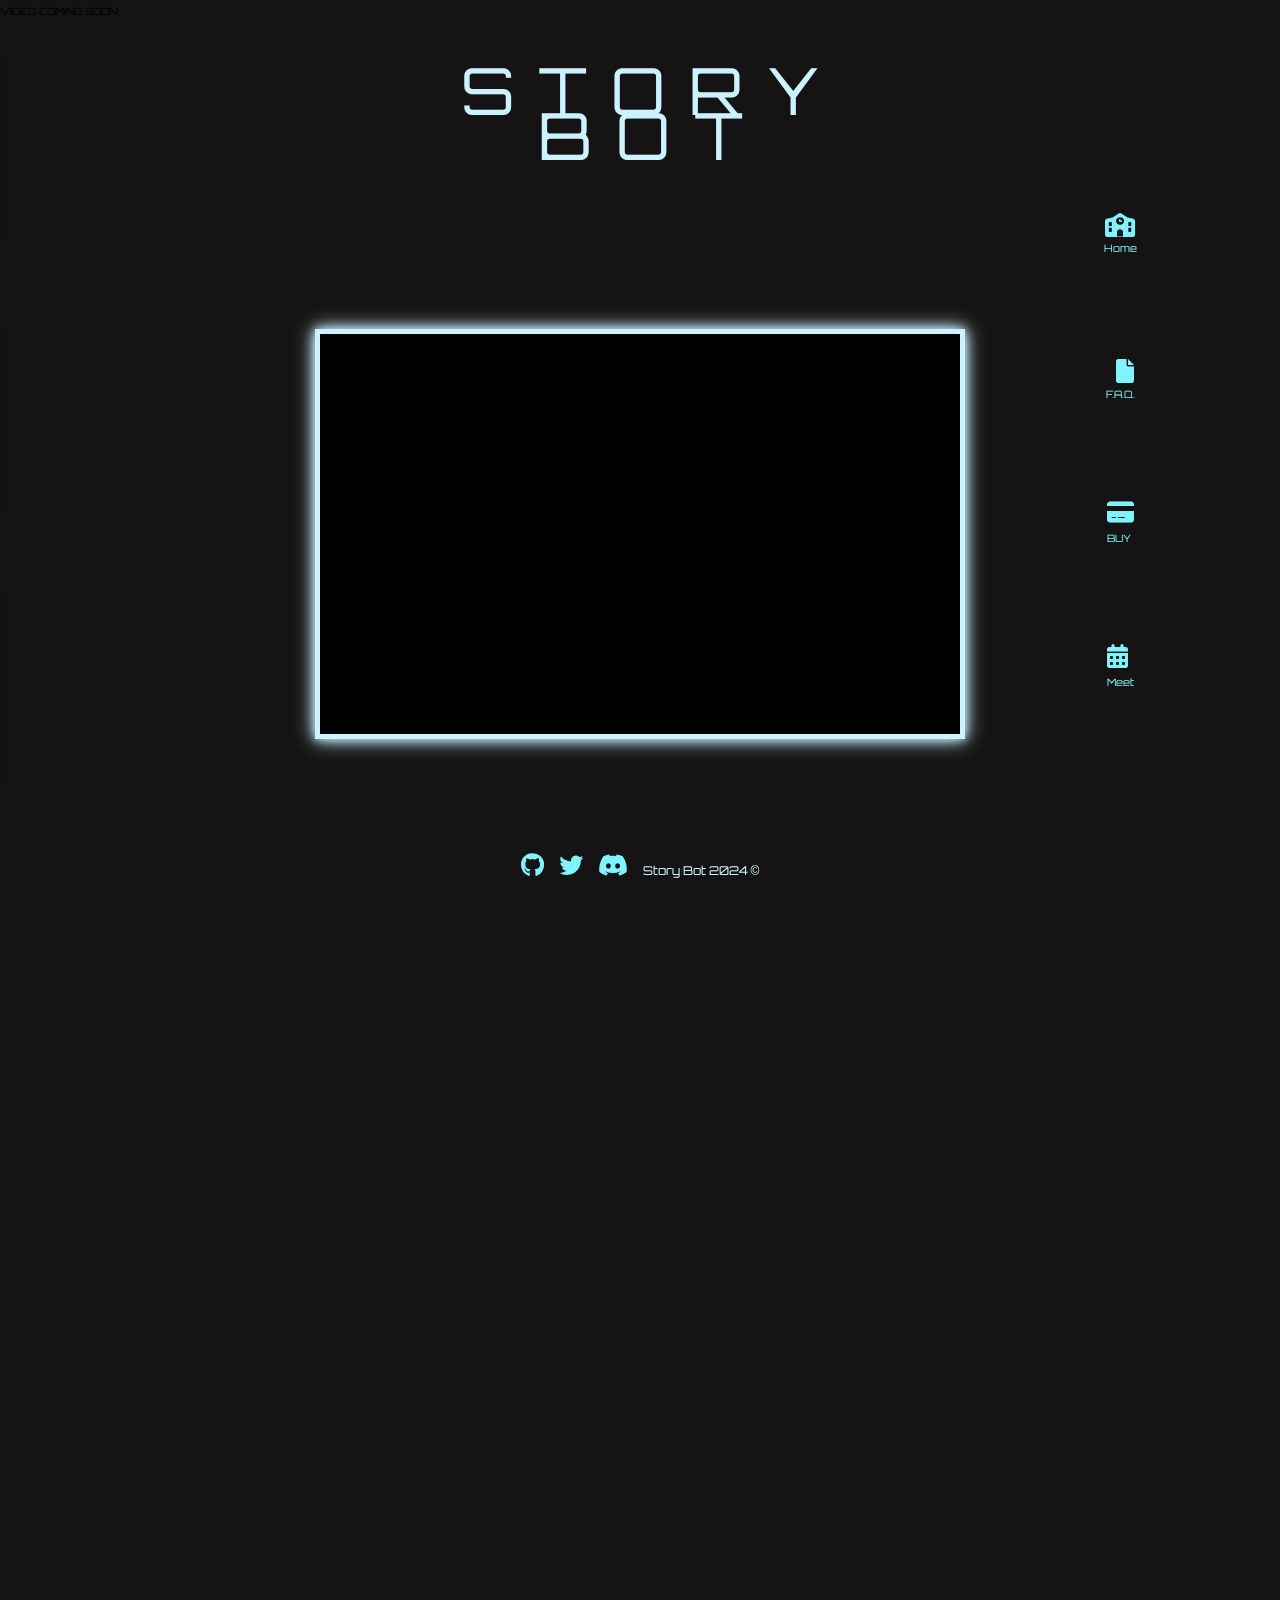
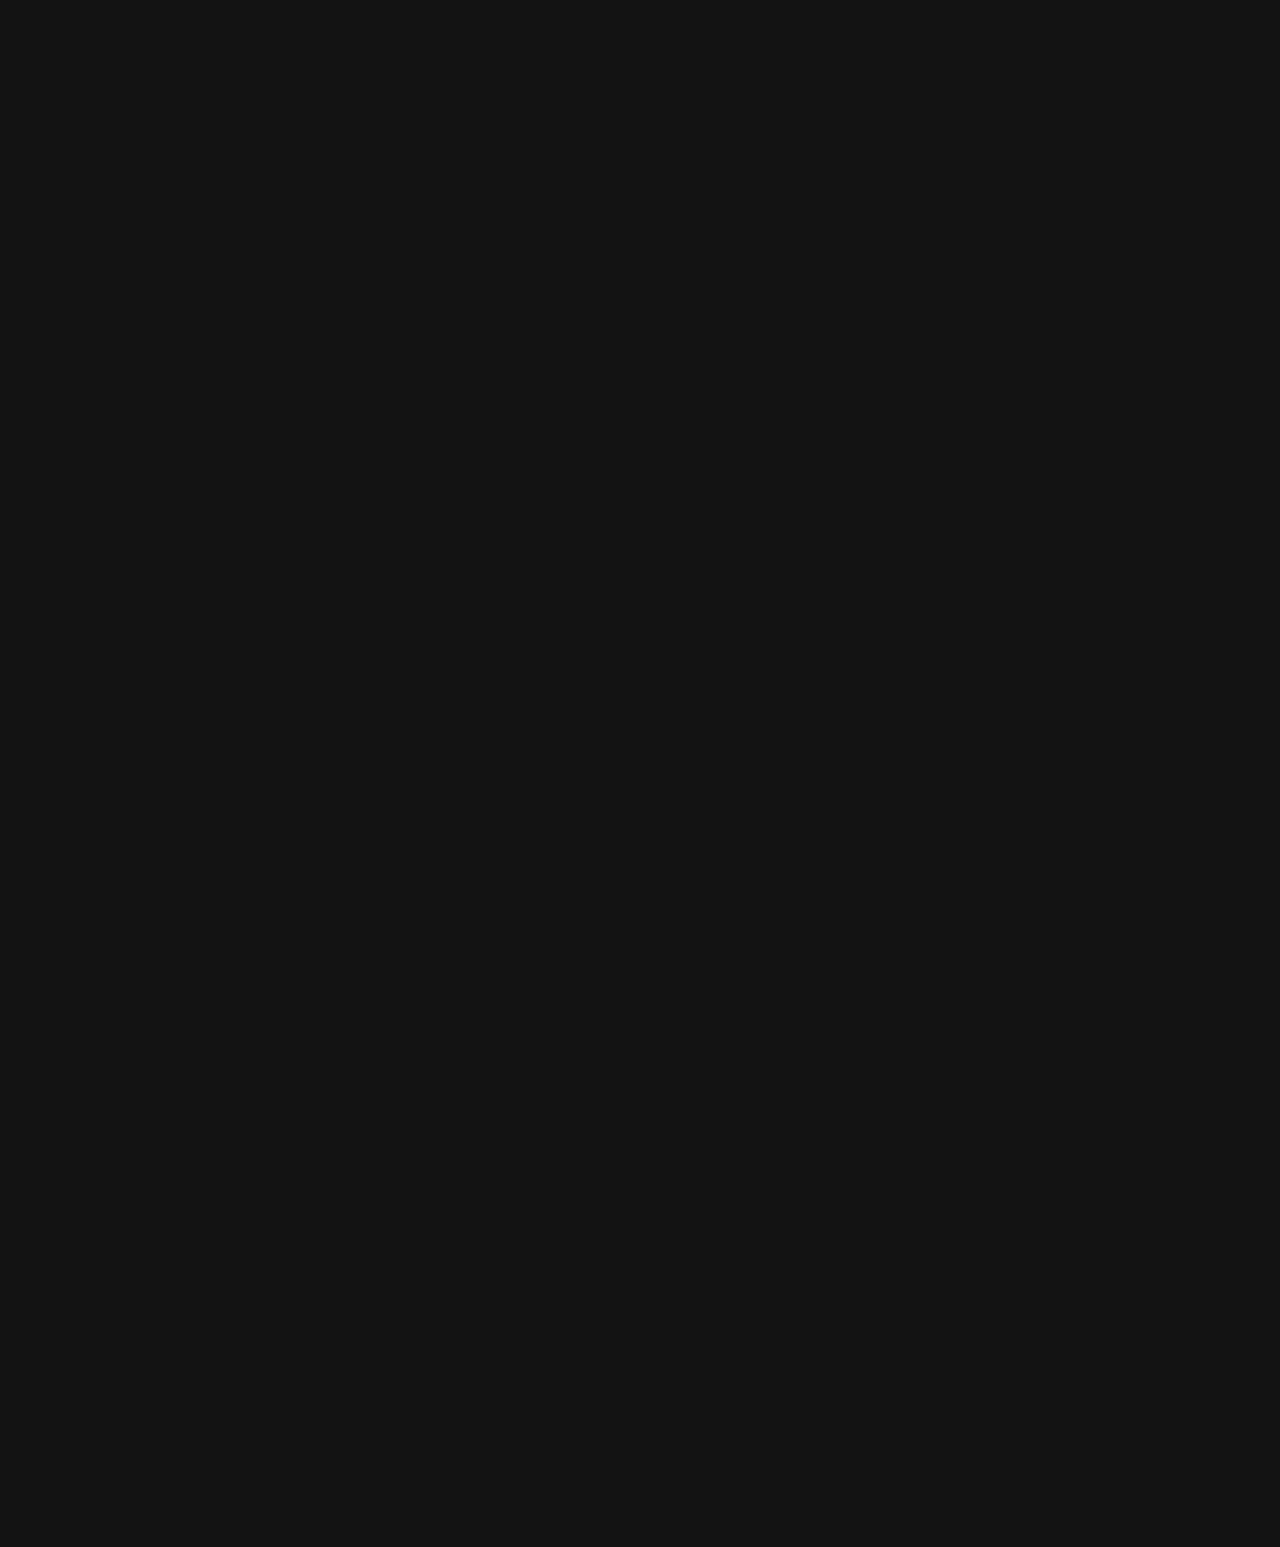
==== commit 858d59ee: "Update example.html" ====
--- a/example.html
+++ b/example.html
@@ -26,7 +26,7 @@
         <div class="letter">T</div>
 
     </div>
-    
+    <p class="icon-text"> VIDEO COMING SOON!</p>
     <div class="video-container">
         <video width="100%" height="100%" autoplay muted loop>
             <source src="../images/example.MP4" type="video/mp4">
@@ -86,4 +86,4 @@
 
     
 </footer>
-</html>+</html>
